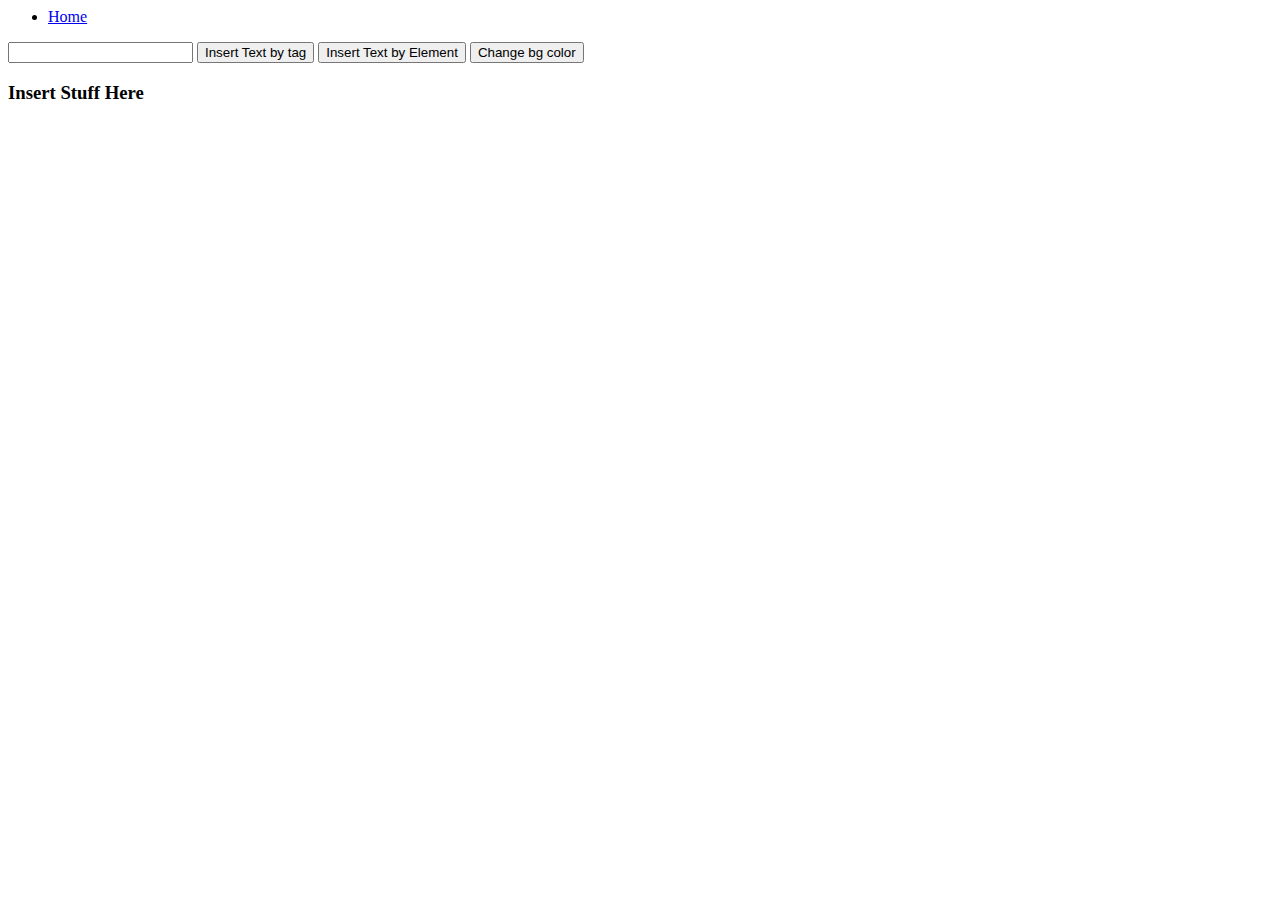
==== index.html @ ec81bbbc "completed" ====
<!DOCTYPE <!DOCTYPE html>
<html>
<head>
    <meta charset="utf-8" />
    <meta http-equiv="X-UA-Compatible" content="IE=edge">
    <title>dynamic UI testing</title>
    <meta name="viewport" content="width=device-width, initial-scale=1">
    <link rel="stylesheet" type="text/css" media="screen" href="css/style.css" />
    
</head>
<body>
    <header>
        <nav>
            <ul>
                <li><a href="/">Home</a></li>
            </ul>
        </nav>
    </header>
<main>
    <div id="controls">
        <input type="text" id="insert-text">
        <button type="button" id="insert-button-tag">Insert Text by tag</button>
        <button type="button" id="insert-button-element">Insert Text by Element</button>
        <button type="button" id="change-button">Change bg color</button>
    </div>
    <div id="output">
        <h3>Insert Stuff Here</h3>
    </div>

</main>

    <script src="js/main1.js"></script>
</body>
</html>
---- css/style.css ----
.highlight{
    border: 1px solid red;
    width: 50%;
    margin: 1rem;
    padding: 1rem;
    background-color: lightcyan;
    color:magenta;
}

.bg1{
    background-color: yellow;
    color:black;
}

.bg1{
    background-color: red;
    color:white;
}
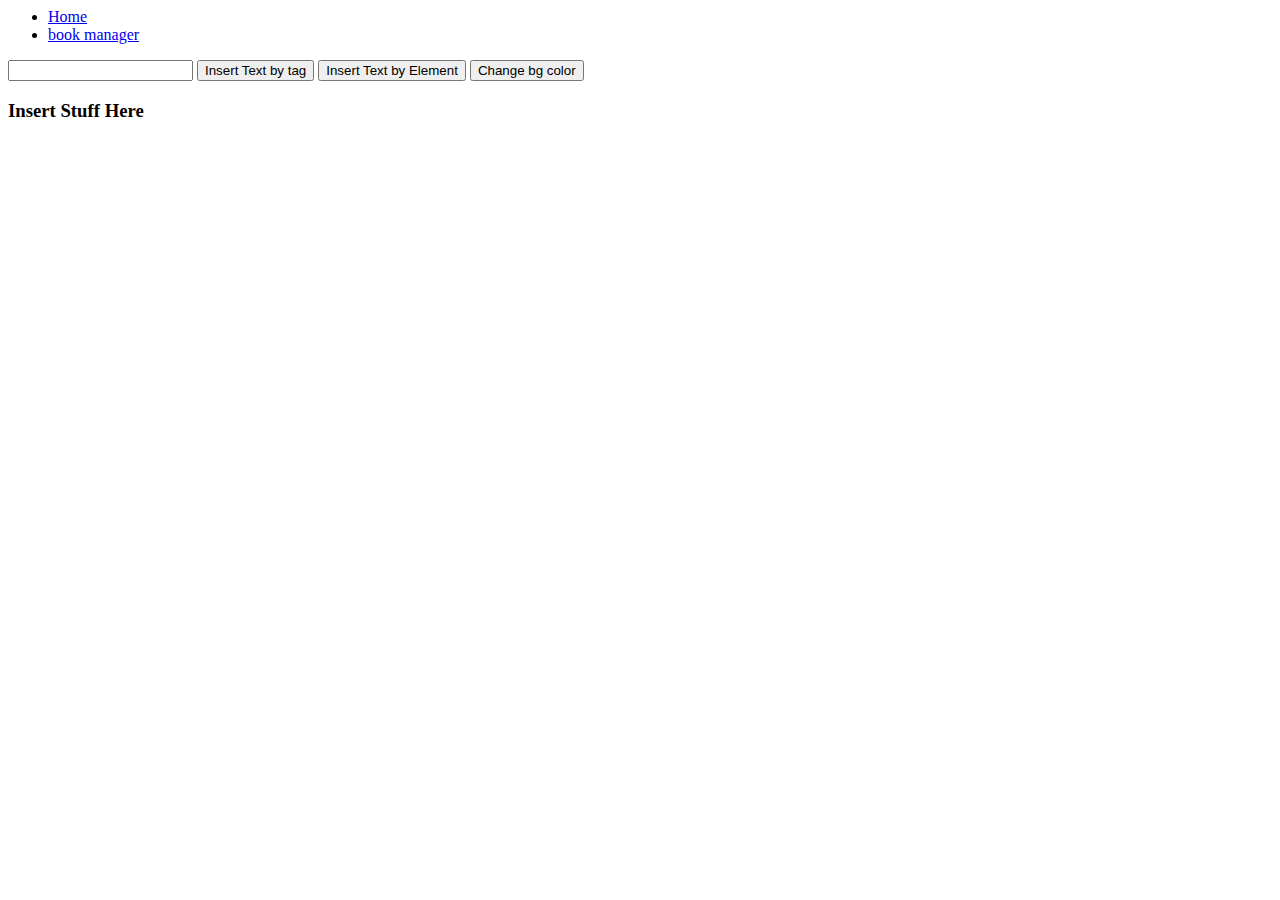
==== commit f55b8b6f: "1:40" ====
--- a/index.html
+++ b/index.html
@@ -1,34 +1,38 @@
 <!DOCTYPE <!DOCTYPE html>
 <html>
+
 <head>
     <meta charset="utf-8" />
     <meta http-equiv="X-UA-Compatible" content="IE=edge">
     <title>dynamic UI testing</title>
     <meta name="viewport" content="width=device-width, initial-scale=1">
     <link rel="stylesheet" type="text/css" media="screen" href="css/style.css" />
-    
+
 </head>
+
 <body>
     <header>
         <nav>
             <ul>
                 <li><a href="/">Home</a></li>
+                <li><a href="/bookmgr.html">book manager</a></li>
             </ul>
         </nav>
     </header>
-<main>
-    <div id="controls">
-        <input type="text" id="insert-text">
-        <button type="button" id="insert-button-tag">Insert Text by tag</button>
-        <button type="button" id="insert-button-element">Insert Text by Element</button>
-        <button type="button" id="change-button">Change bg color</button>
-    </div>
-    <div id="output">
-        <h3>Insert Stuff Here</h3>
-    </div>
+    <main>
+        <div id="controls">
+            <input type="text" id="insert-text">
+            <button type="button" id="insert-button-tag">Insert Text by tag</button>
+            <button type="button" id="insert-button-element">Insert Text by Element</button>
+            <button type="button" id="change-button">Change bg color</button>
+        </div>
+        <div id="output">
+            <h3>Insert Stuff Here</h3>
+        </div>
 
-</main>
+    </main>
 
     <script src="js/main1.js"></script>
 </body>
+
 </html>